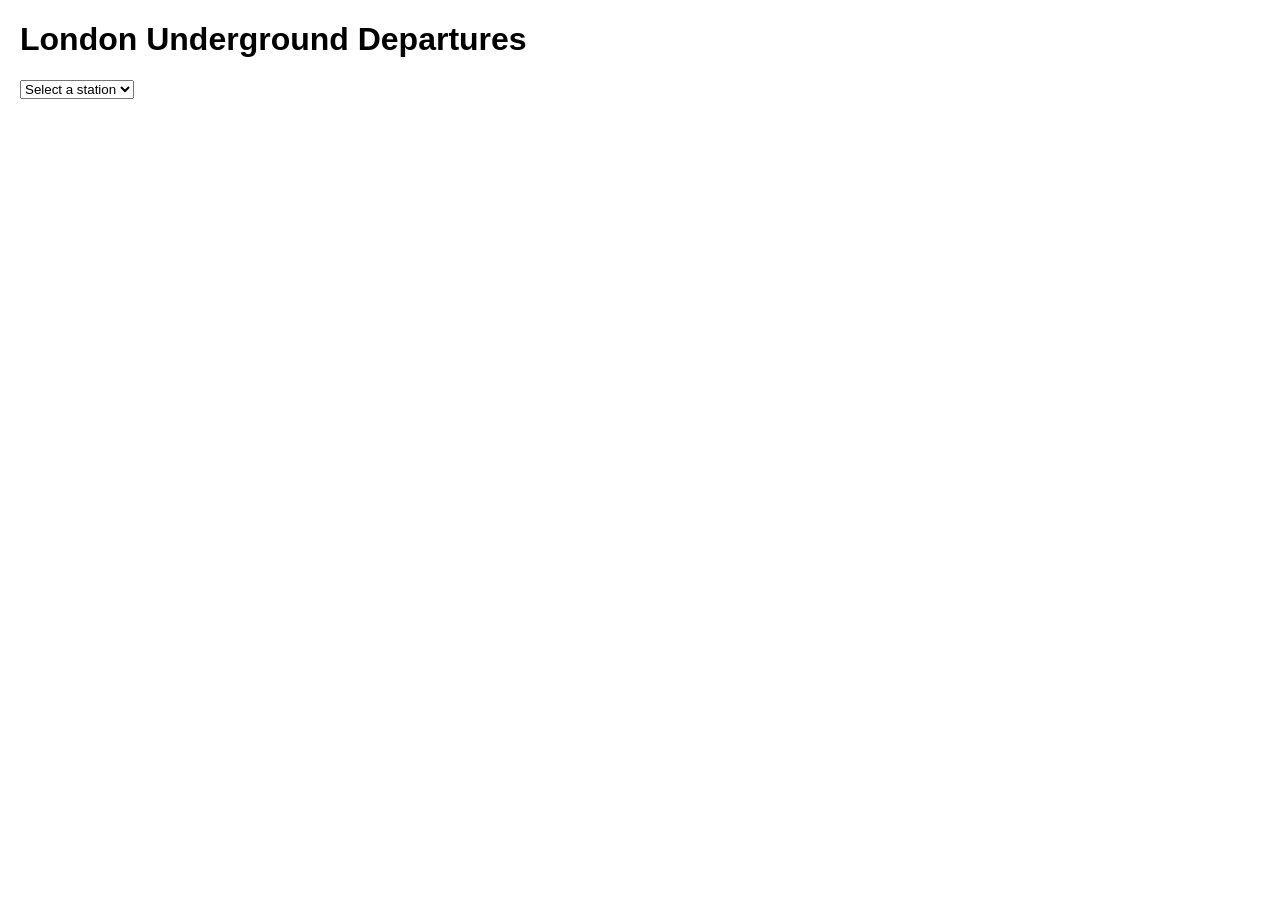
==== index.html @ 7f4b57f2 "working version" ====
<!DOCTYPE html>
<html lang="en">
<head>
  <meta charset="UTF-8" />
  <meta name="viewport" content="width=device-width, initial-scale=1.0" />
  <link rel="manifest" href="manifest.json">
  <link rel="stylesheet" href="style.css">
  <title>London Tube Departures</title>
</head>
<body>
  <h1>London Underground Departures</h1>
  <select id="stationSelect">
    <option value="">Select a station</option>
  </select>
  <div id="departures"></div>

  <script src="app.js"></script>
</body>
</html>
---- style.css ----
body {
  font-family: Arial, sans-serif;
  margin: 20px;
}

#departures {
  margin-top: 20px;
}

ul {
  list-style: none;
  padding: 0;
}
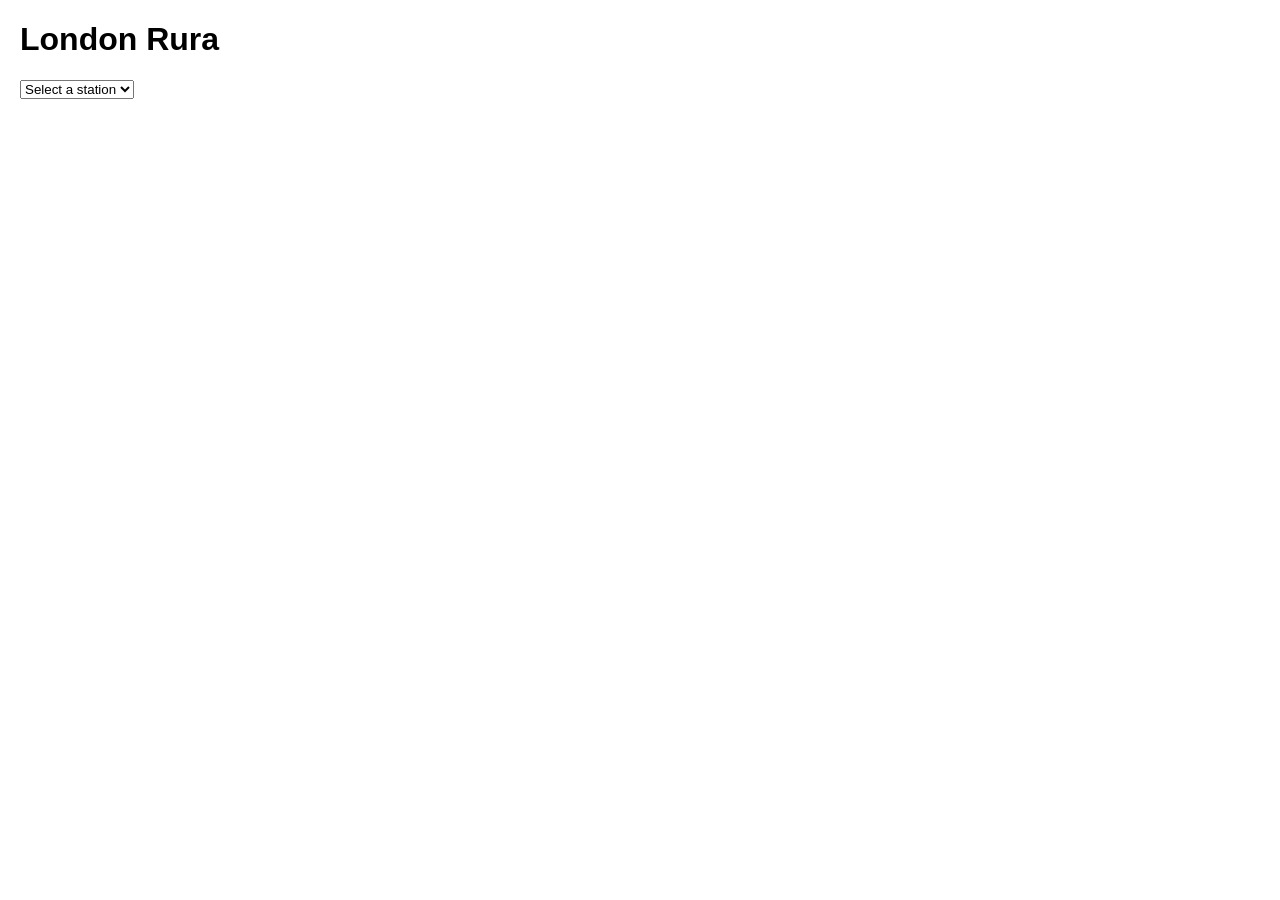
==== commit b59562f0: "london rura" ====
--- a/index.html
+++ b/index.html
@@ -1,14 +1,16 @@
 <!DOCTYPE html>
 <html lang="en">
+
 <head>
   <meta charset="UTF-8" />
   <meta name="viewport" content="width=device-width, initial-scale=1.0" />
   <link rel="manifest" href="manifest.json">
   <link rel="stylesheet" href="style.css">
-  <title>London Tube Departures</title>
+  <title>London Rura</title>
 </head>
+
 <body>
-  <h1>London Underground Departures</h1>
+  <h1>London Rura</h1>
   <select id="stationSelect">
     <option value="">Select a station</option>
   </select>
@@ -16,4 +18,5 @@
 
   <script src="app.js"></script>
 </body>
+
 </html>
--- a/style.css
+++ b/style.css
@@ -12,3 +12,18 @@
   padding: 0;
 }
 
+table {
+  width: 100%;
+  border-collapse: collapse;
+  margin-top: 10px;
+}
+
+th, td {
+  border: 1px solid #ccc;
+  padding: 8px 12px;
+  text-align: left;
+}
+
+th {
+  background-color: #f0f0f0;
+}
